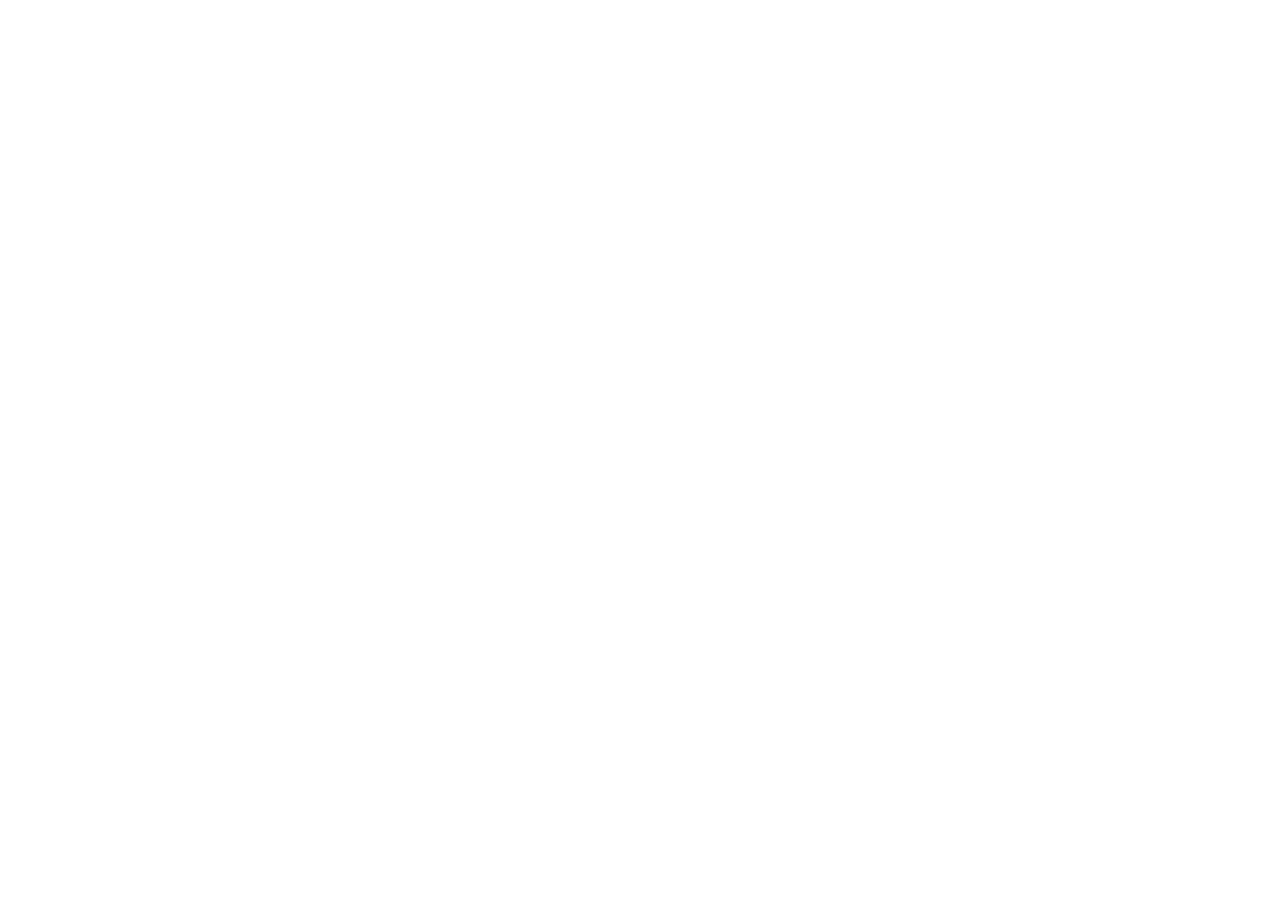
==== contato.html @ b6879125 "biografia" ====
<!DOCTYPE html>
<html lang="pt-br">
<head>
    <meta charset="UTF-8">
    <meta name="viewport" content="width=device-width, initial-scale=1.0">
    <title>contato</title>
</head>
<body>
    
</body>
</html>
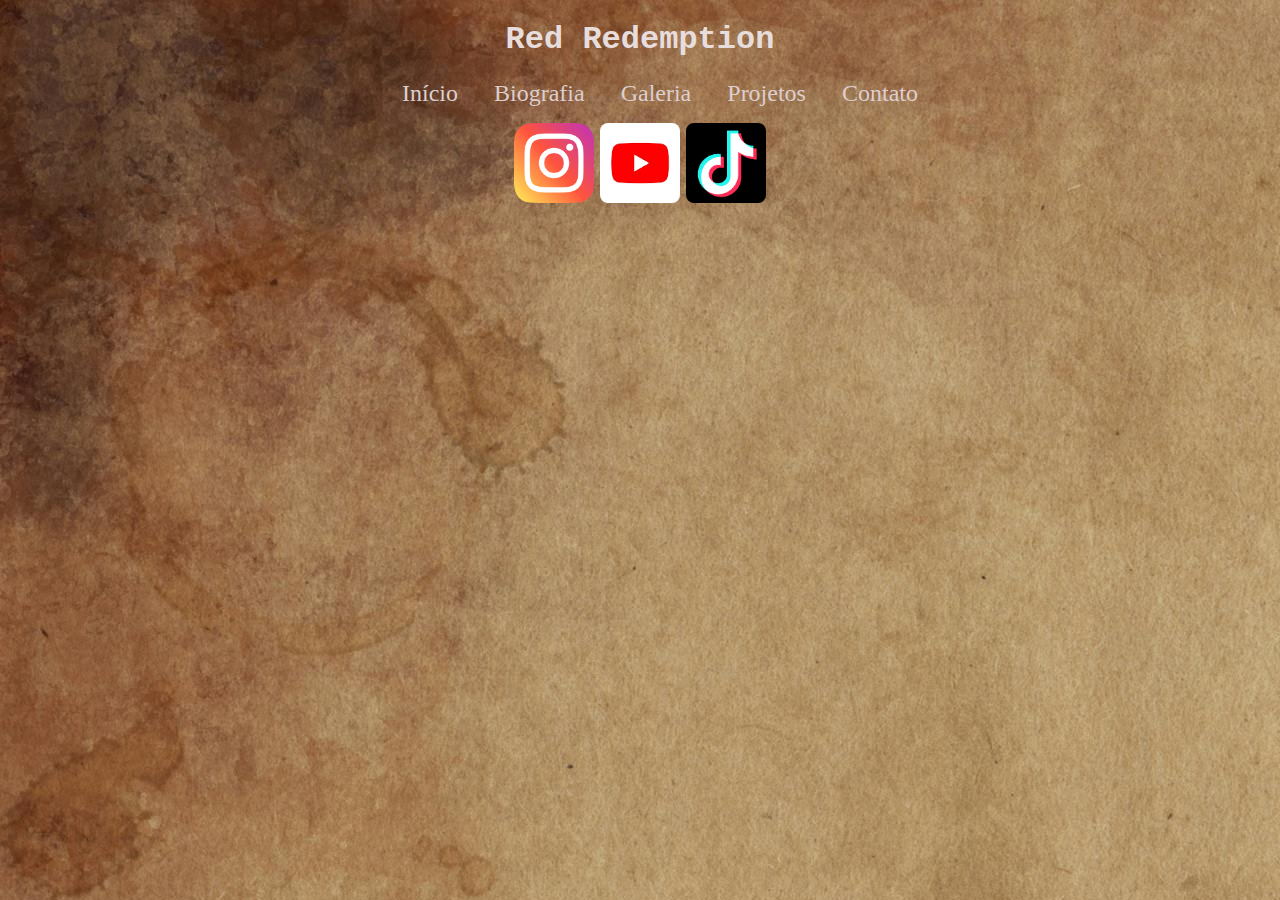
==== commit ca220a78: "contato e projetos" ====
--- a/contato.html
+++ b/contato.html
@@ -4,8 +4,29 @@
     <meta charset="UTF-8">
     <meta name="viewport" content="width=device-width, initial-scale=1.0">
     <title>contato</title>
+    <link rel="stylesheet" href="estilo.css">
 </head>
 <body>
-    
+    <h1> Red Redemption</h1>
+    <ul>
+        <li> <a href="index.html">Início</a></li>
+        <li> <a href="biografia.html">Biografia</a></li>
+        <li> <a href="galeria.html">Galeria</a> </li>
+        <li> <a href="projetos.html">Projetos</a></li>
+        <li> <a href="contato.html">Contato</a></li>
+      </ul>
+
+      <div class="redes-socias">
+        <a href="https://www.instagram.con"target="_blank">
+            <img src="instagram.png" width="80px">
+        </a>
+        <a href="https://www.youtube.com/"target="_blank">
+            <img src="youtube.png" width="80px">
+
+        </a> 
+        <a href="https://www.tiktok.com/pt-BR/" target="_blank">
+            <img src="ttk.png" width="80px">
+        </a>
+      </div>
 </body>
 </html>--- a/estilo.css
+++ b/estilo.css
@@ -0,0 +1,65 @@
+ul{
+    list-style-type: square;
+}
+
+
+li {
+    display: inline;
+    padding: 1rem;
+}
+
+body{
+    background-color:rgb(123, 122, 122);
+    font-family: 'Papyrus', fantasy;
+    text-align: center;
+    background-image: url(redfundo.jpg);
+
+}
+
+a:hover{
+    color: rgba(209, 125, 125, 0.756);
+}
+
+a{
+    color:rgb(222, 206, 206);
+    text-decoration: none;
+    font-size: 1.5rem;
+}
+
+h1{
+    color: rgb(232, 221, 221);
+    font-family: 'Courier New', monospace;
+    font-size: 2rem;
+}
+
+img{
+    border-radius: 10%;
+}
+
+.galeria {
+    display: flex;
+    flex-wrap: wrap;
+    gap: 15px; 
+}
+
+.galeria img{
+    width: 300px;
+    border-radius: 20%
+}
+
+p{
+    font-size:1.5rem;
+}
+
+.contato img{
+    height: 150px;
+    border-radius: 50px;
+    transition: transform 0.2s ;
+}
+.contato img:hover{
+    transform: scale(1.05); 
+}
+
+img:hover{
+    transform: scale(1.5);
+}